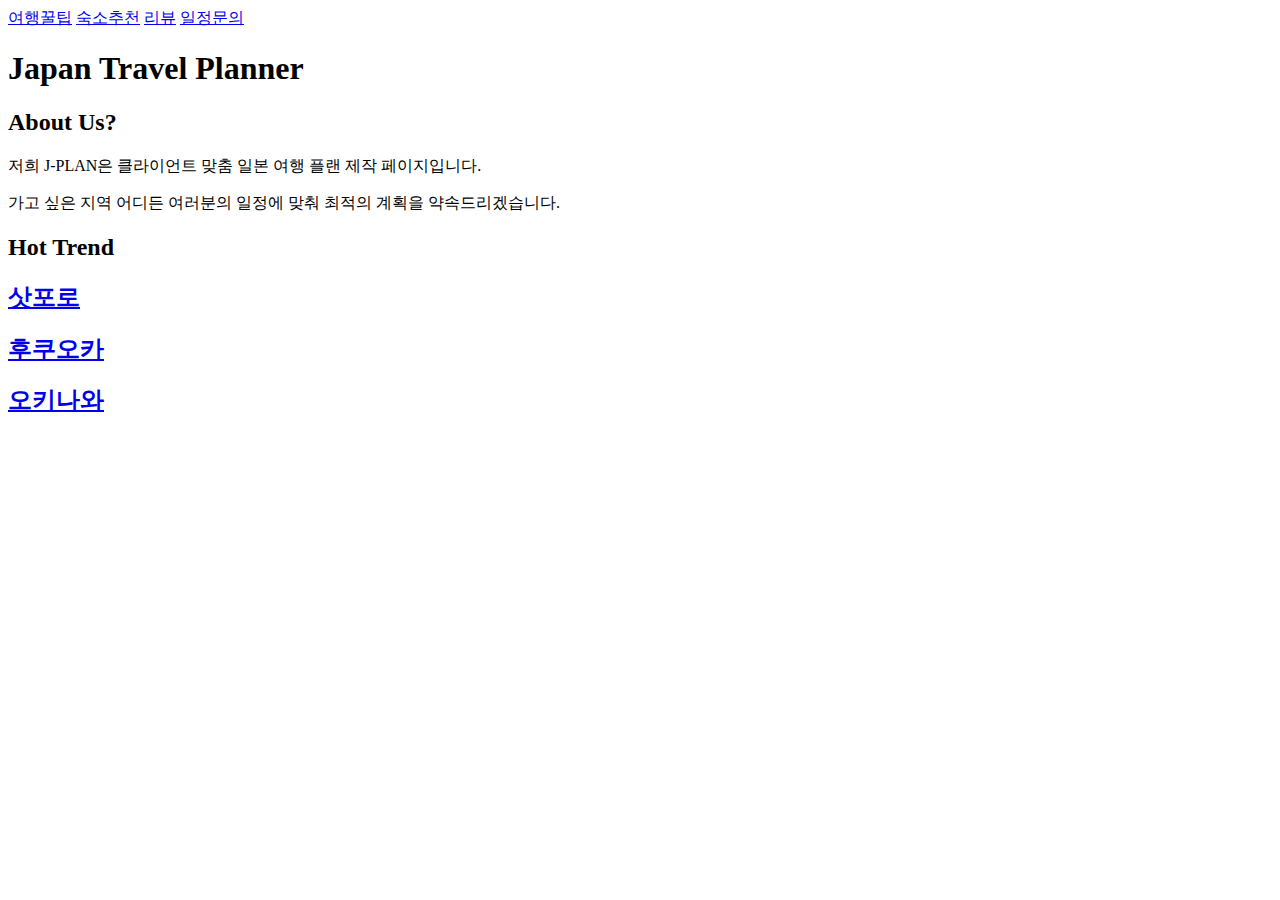
==== src/main/resources/templates/index.html @ d423ac84 "Index.html 메인페이지 제작" ====
<!DOCTYPE html>
<html lang="ko">
<head>
  <meta charset="UTF-8">
  <meta name="viewport" content="width=device-width, initial-scale=1.0">
  <title>J-PLAN - 여행 플랜 제작 사이트</title>
  <link rel="stylesheet" type="text/css" href="css/main.css">
</head>
<body>
<div id = "wrap">
  <div id = "header">
    <div id = "logo">
      <a href="/"></a>
    </div>
    <div id = "menu">
      <a href="#">여행꿀팁</a>
      <a href="#">숙소추천</a>
      <a href="#">리뷰</a>
      <a href="#">일정문의</a>
    </div>
    <div id = "intro">
      <h1>Japan Travel Planner</h1>
      <h2>About Us?</h2>
      <p>저희 J-PLAN은 클라이언트 맞춤 일본 여행 플랜 제작 페이지입니다.</p>
      <p>가고 싶은 지역 어디든 여러분의 일정에 맞춰 최적의 계획을 약속드리겠습니다.</p>
    </div>
  </div>


  <div id="section">
    <h2>Hot Trend</h2>
    <div id="trend">
      <li>
        <a href="#">
          <div class="caption"><h2>삿포로</h2></div>
          <div class="rank _1st"></div>
        </a>
      </li>
      <li>
        <a href="#">
          <div class="caption"><h2>후쿠오카</h2></div>
          <div class="rank _2nd"></div>
        </a>
      </li>
      <li>
        <a href="#">
          <div class="caption"><h2>오키나와</h2></div>
          <div class="rank _3rd"></div>
        </a>
      </li>
    </div>
  </div>
</div>

</body>
</html>
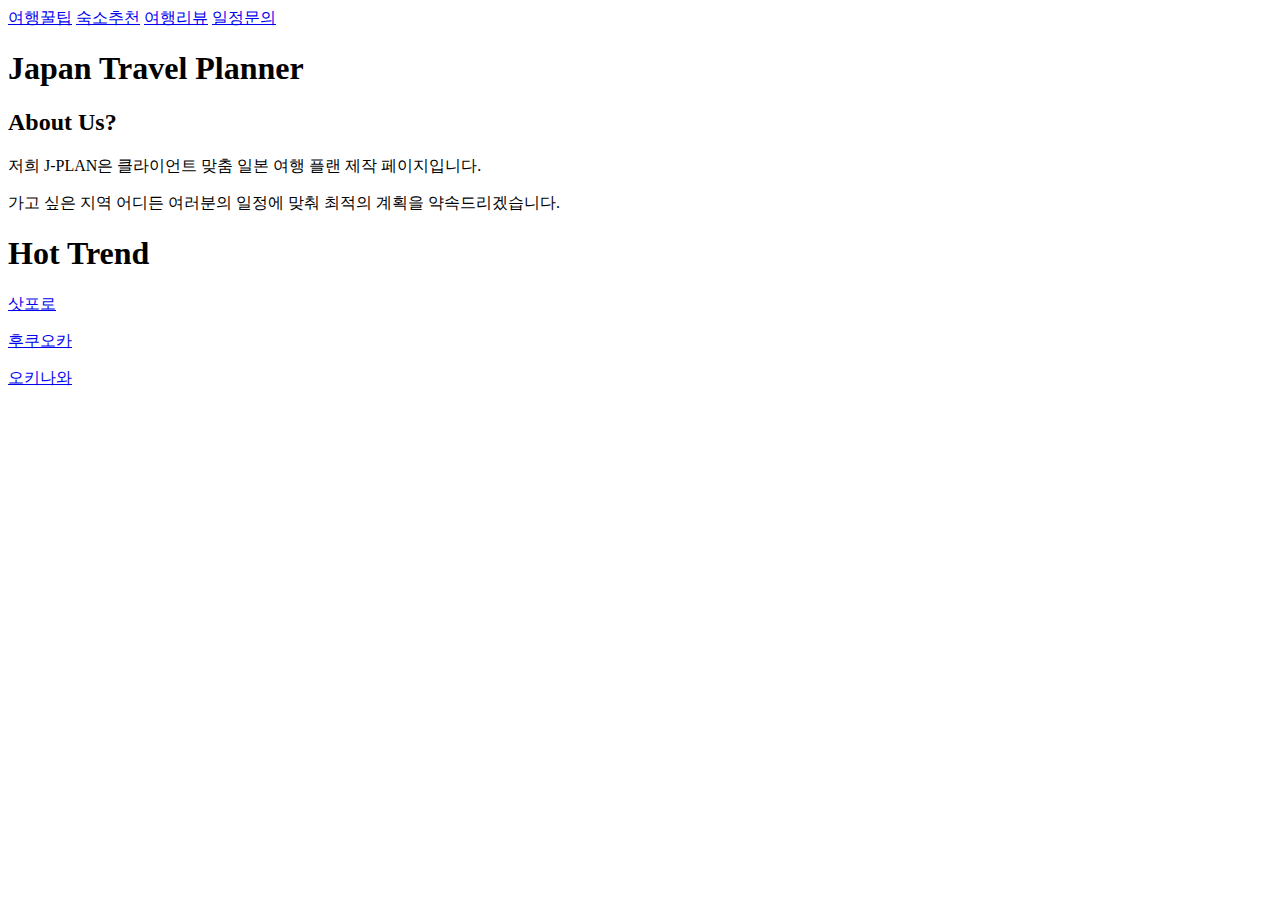
==== commit 44966320: "CSS 반응형 적용" ====
--- a/src/main/resources/templates/index.html
+++ b/src/main/resources/templates/index.html
@@ -15,7 +15,7 @@
     <div id = "menu">
       <a href="#">여행꿀팁</a>
       <a href="#">숙소추천</a>
-      <a href="#">리뷰</a>
+      <a href="#">여행리뷰</a>
       <a href="#">일정문의</a>
     </div>
     <div id = "intro">
@@ -28,23 +28,23 @@
 
 
   <div id="section">
-    <h2>Hot Trend</h2>
+    <h1>Hot Trend</h1>
     <div id="trend">
       <li>
         <a href="#">
-          <div class="caption"><h2>삿포로</h2></div>
+          <div class="caption"><p>삿포로</p></div>
           <div class="rank _1st"></div>
         </a>
       </li>
       <li>
         <a href="#">
-          <div class="caption"><h2>후쿠오카</h2></div>
+          <div class="caption"><p>후쿠오카</p></div>
           <div class="rank _2nd"></div>
         </a>
       </li>
       <li>
         <a href="#">
-          <div class="caption"><h2>오키나와</h2></div>
+          <div class="caption"><p>오키나와</p></div>
           <div class="rank _3rd"></div>
         </a>
       </li>
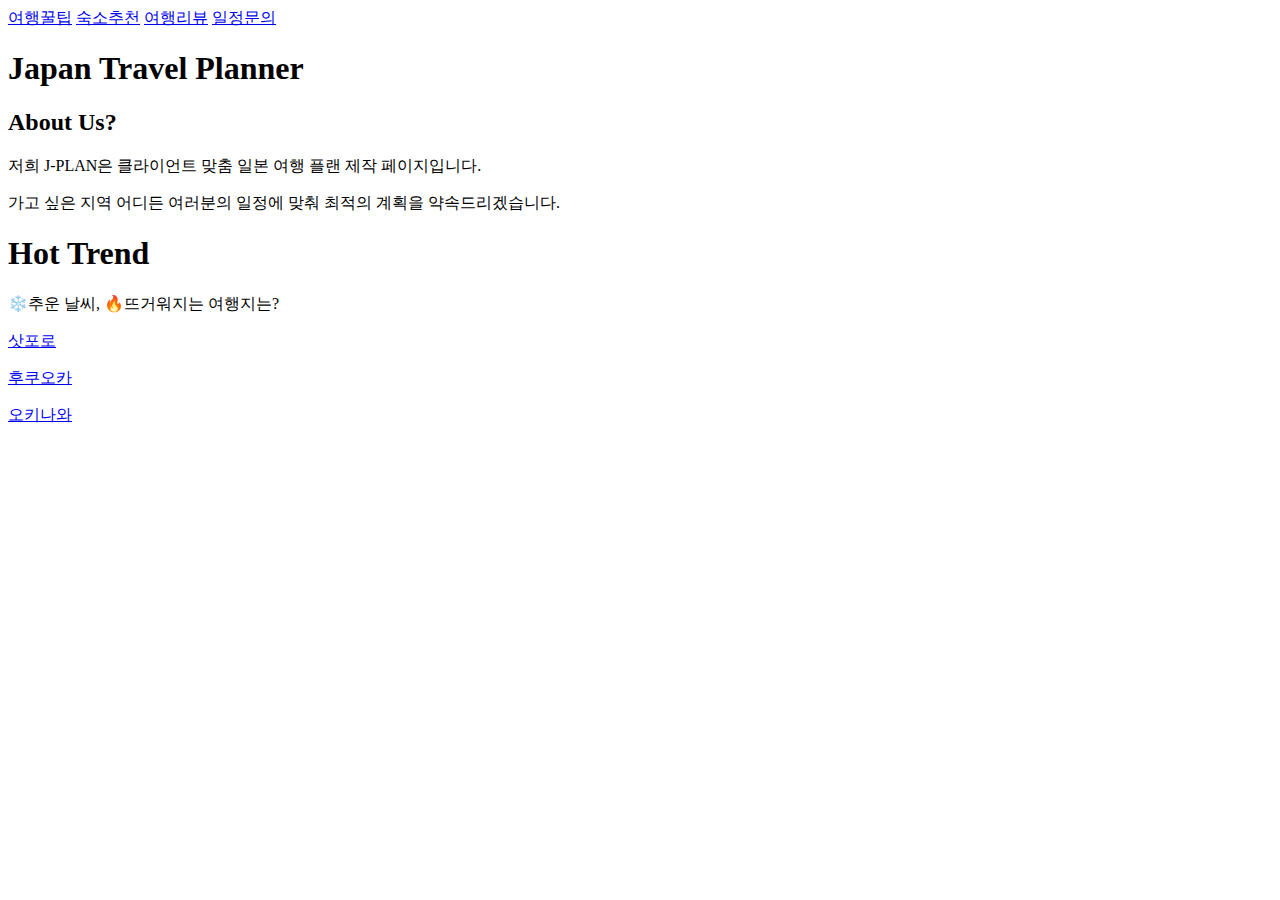
==== commit 3bcc7e50: "회원가입 구현 중간 커밋" ====
--- a/src/main/resources/templates/index.html
+++ b/src/main/resources/templates/index.html
@@ -29,6 +29,7 @@
 
   <div id="section">
     <h1>Hot Trend</h1>
+    <p>❄️추운 날씨, 🔥뜨거워지는 여행지는?</p>
     <div id="trend">
       <li>
         <a href="#">
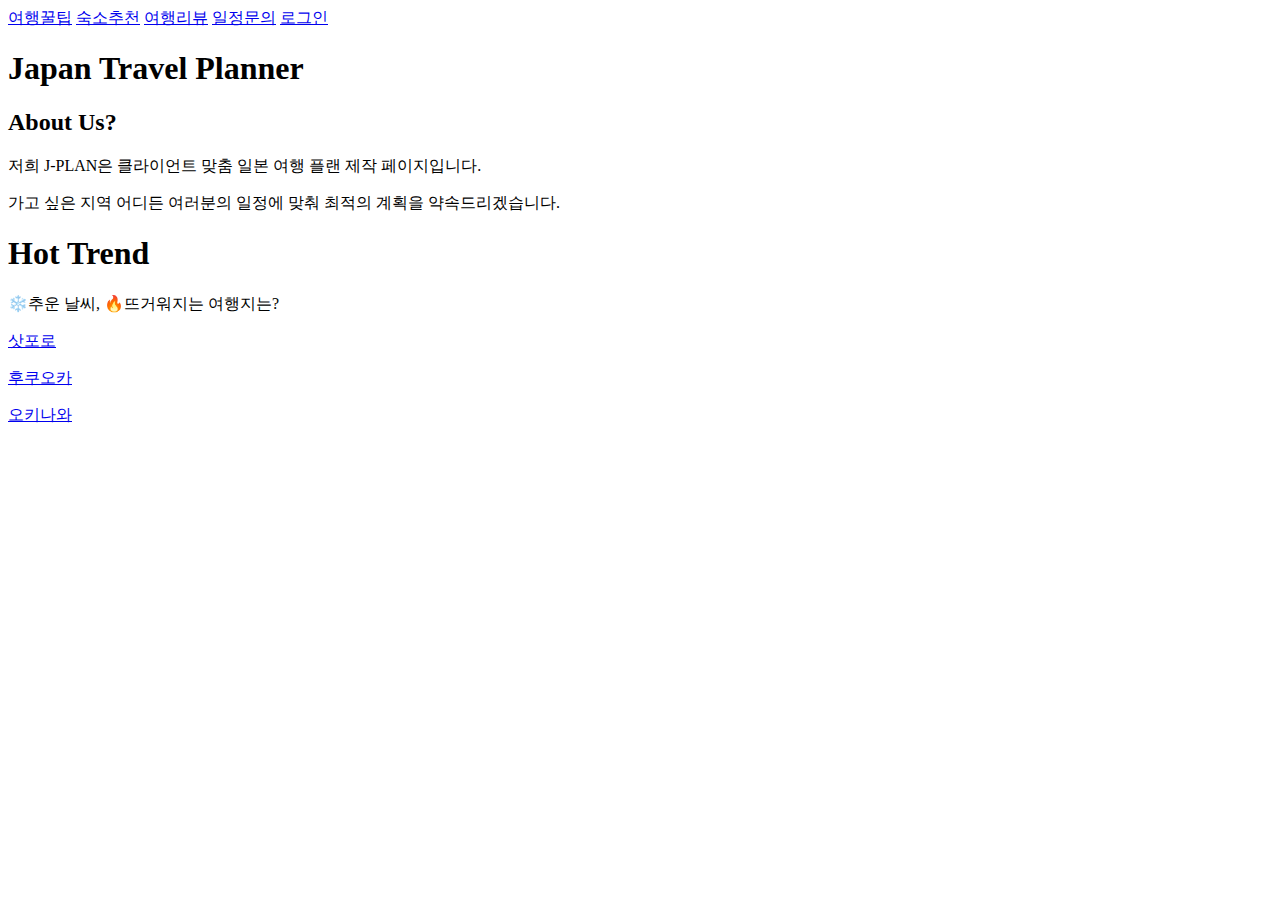
==== commit 25fdc43a: "홈화면 로그인 버튼 추가 / Header 클래스 수정" ====
--- a/src/main/resources/templates/index.html
+++ b/src/main/resources/templates/index.html
@@ -1,31 +1,31 @@
 <!DOCTYPE html>
 <html lang="ko">
 <head>
-  <meta charset="UTF-8">
-  <meta name="viewport" content="width=device-width, initial-scale=1.0">
+  <meta charset="UTF-8" />
+  <meta name="viewport" content="width=device-width, initial-scale=1.0" />
   <title>J-PLAN - 여행 플랜 제작 사이트</title>
-  <link rel="stylesheet" type="text/css" href="css/main.css">
+  <link rel="stylesheet" type="text/css" href="css/main.css" />
 </head>
 <body>
-<div id = "wrap">
-  <div id = "header">
-    <div id = "logo">
+<div id="wrap">
+  <div id="header">
+    <div id="logo">
       <a href="/"></a>
     </div>
-    <div id = "menu">
+    <div id="menu">
       <a href="#">여행꿀팁</a>
       <a href="#">숙소추천</a>
       <a href="#">여행리뷰</a>
       <a href="#">일정문의</a>
+      <a href="login.html" id="login-btn">로그인</a>
     </div>
-    <div id = "intro">
+    <div id="intro">
       <h1>Japan Travel Planner</h1>
       <h2>About Us?</h2>
       <p>저희 J-PLAN은 클라이언트 맞춤 일본 여행 플랜 제작 페이지입니다.</p>
       <p>가고 싶은 지역 어디든 여러분의 일정에 맞춰 최적의 계획을 약속드리겠습니다.</p>
     </div>
   </div>
-
 
   <div id="section">
     <h1>Hot Trend</h1>
@@ -52,6 +52,5 @@
     </div>
   </div>
 </div>
-
 </body>
 </html>
